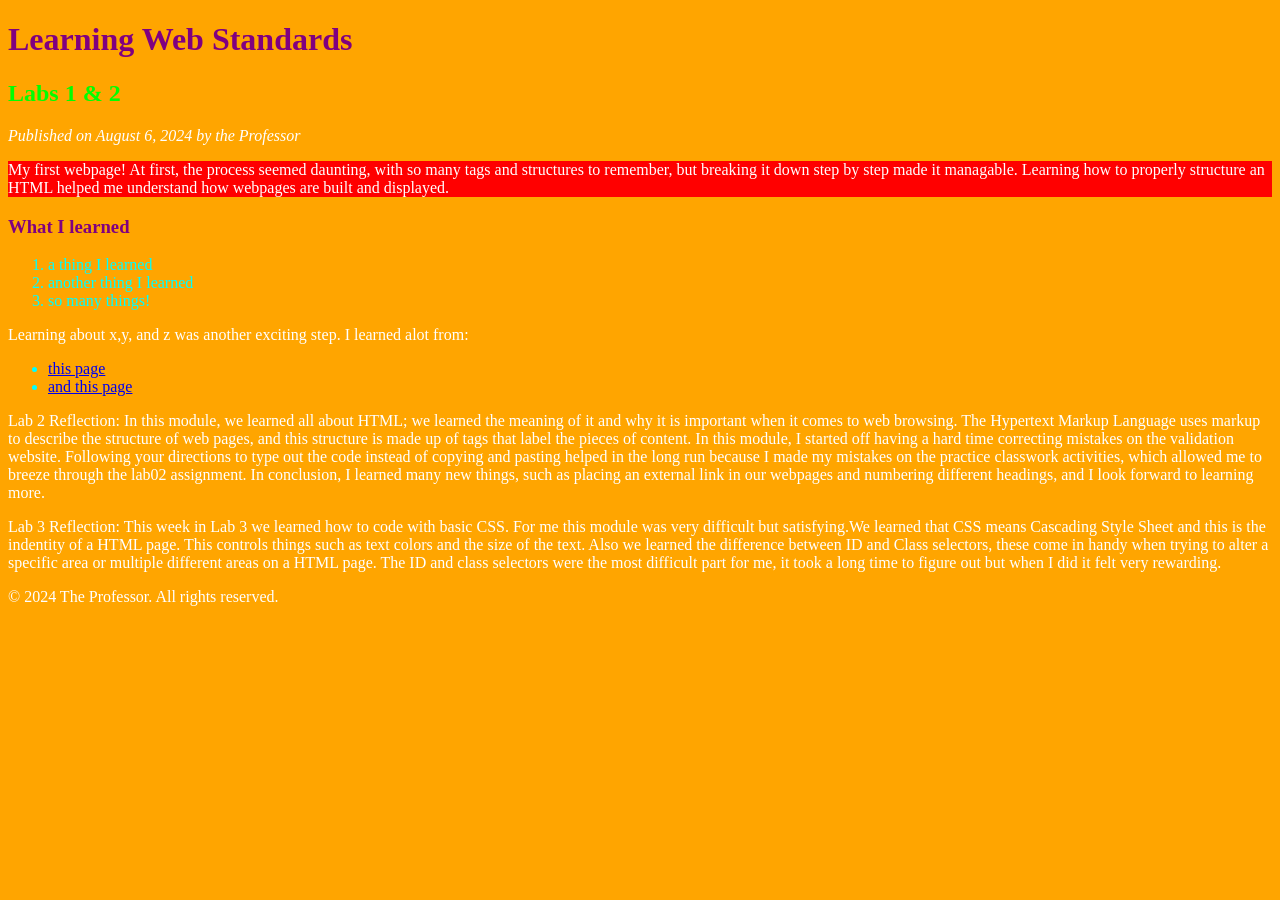
==== lab03/index.html @ 81ade7ff "Add files via upload" ====
<!DOCTYPE html>
<html lang="en">
<head>
        <meta charset="UTF-8">
        <title>Learning Web Standards</title>
        <link rel="stylesheet" href="/lab03/style.css">
    </head>
    <body>
        <H1 class="text">Learning Web Standards</H1>
        <h2>Labs 1 & 2</h2>
        <p><i>Published on August 6, 2024 by the Professor</i></p>
        <p id="alert">My first webpage! At first, the process seemed daunting, with so many tags and structures to remember, but breaking it down step by step made it managable. Learning how to properly structure an HTML helped me understand how webpages are built and displayed.</p>
        <h3 class="text"><strong>What I learned</strong></h3>
        <ol>
            <li>a thing I learned</li>
            <li>another thing I learned</li>
            <li>so many things!</li>
        </ol>
        <p>Learning about x,y, and z was another exciting step. I learned alot from:</p>
        <ul>
        <li><a href="https://youtu.be/tqWXteVXo-A?si=HqeXyAaRmDcEqBVT">this page</a></li>
        <li><a href="https://youtu.be/K95wqGpuNN0?si=2a1wZiMX39IHExAW">and this page</a></li>
        </ul>
        <p>Lab 2 Reflection: In this module, we learned all about HTML; we learned the meaning of it and why it is important when it comes to web browsing. The Hypertext Markup Language uses markup to describe the structure of web pages, and this structure is made up of tags that label the pieces of content. In this module, I started off having a hard time correcting mistakes on the validation website. Following your directions to type out the code instead of copying and pasting helped in the long run because I made my mistakes on the practice classwork activities, which allowed me to breeze through the lab02 assignment. In conclusion, I learned many new things, such as placing an external link in our webpages and numbering different headings, and I look forward to learning more.</p>
        <p>Lab 3 Reflection: This week in Lab 3 we learned how to code with basic CSS. For me this module was very difficult but satisfying.We learned that CSS means Cascading Style Sheet and this is the indentity of a HTML page. This controls things such as text colors and the size of the text. Also we learned the difference between ID and Class selectors, these come in handy when trying to alter a specific area or multiple different areas on a HTML page. The ID and class selectors were the most difficult part for me, it took a long time to figure out but when I did it felt very rewarding. </p>

        


        <p>© 2024 The Professor. All rights reserved.</p>
</body>
      


       


</html>
---- lab03/style.css ----
body{background-color:orange;
}

li{color:aqua}
h2{color:lime;font-weight:bold;}
p{color:white}
.text{color:purple}
#alert{background-color:red}
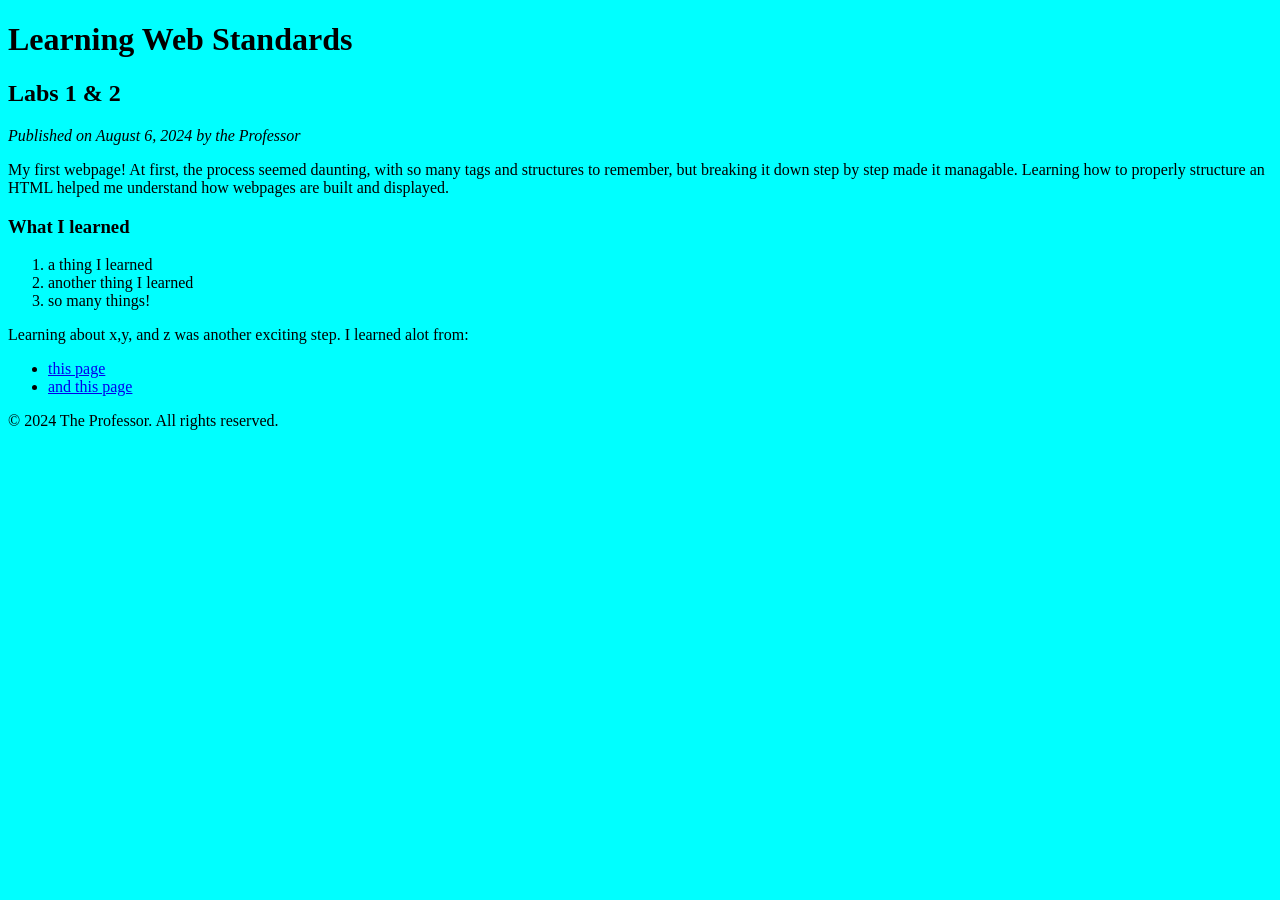
==== commit 8a39224e: "Add files via upload" ====
--- a/lab03/index.html
+++ b/lab03/index.html
@@ -6,11 +6,11 @@
         <link rel="stylesheet" href="/lab03/style.css">
     </head>
     <body>
-        <H1 class="text">Learning Web Standards</H1>
+        <H1>Learning Web Standards</H1>
         <h2>Labs 1 & 2</h2>
         <p><i>Published on August 6, 2024 by the Professor</i></p>
-        <p id="alert">My first webpage! At first, the process seemed daunting, with so many tags and structures to remember, but breaking it down step by step made it managable. Learning how to properly structure an HTML helped me understand how webpages are built and displayed.</p>
-        <h3 class="text"><strong>What I learned</strong></h3>
+        <p>My first webpage! At first, the process seemed daunting, with so many tags and structures to remember, but breaking it down step by step made it managable. Learning how to properly structure an HTML helped me understand how webpages are built and displayed.</p>
+        <h3><strong>What I learned</strong></h3>
         <ol>
             <li>a thing I learned</li>
             <li>another thing I learned</li>
@@ -21,12 +21,6 @@
         <li><a href="https://youtu.be/tqWXteVXo-A?si=HqeXyAaRmDcEqBVT">this page</a></li>
         <li><a href="https://youtu.be/K95wqGpuNN0?si=2a1wZiMX39IHExAW">and this page</a></li>
         </ul>
-        <p>Lab 2 Reflection: In this module, we learned all about HTML; we learned the meaning of it and why it is important when it comes to web browsing. The Hypertext Markup Language uses markup to describe the structure of web pages, and this structure is made up of tags that label the pieces of content. In this module, I started off having a hard time correcting mistakes on the validation website. Following your directions to type out the code instead of copying and pasting helped in the long run because I made my mistakes on the practice classwork activities, which allowed me to breeze through the lab02 assignment. In conclusion, I learned many new things, such as placing an external link in our webpages and numbering different headings, and I look forward to learning more.</p>
-        <p>Lab 3 Reflection: This week in Lab 3 we learned how to code with basic CSS. For me this module was very difficult but satisfying.We learned that CSS means Cascading Style Sheet and this is the indentity of a HTML page. This controls things such as text colors and the size of the text. Also we learned the difference between ID and Class selectors, these come in handy when trying to alter a specific area or multiple different areas on a HTML page. The ID and class selectors were the most difficult part for me, it took a long time to figure out but when I did it felt very rewarding. </p>
-
-        
-
-
         <p>© 2024 The Professor. All rights reserved.</p>
 </body>
       
--- a/lab03/style.css
+++ b/lab03/style.css
@@ -1,8 +1,2 @@
-body{background-color:orange;
+body{background-color: aqua;
 }
-
-li{color:aqua}
-h2{color:lime;font-weight:bold;}
-p{color:white}
-.text{color:purple}
-#alert{background-color:red}
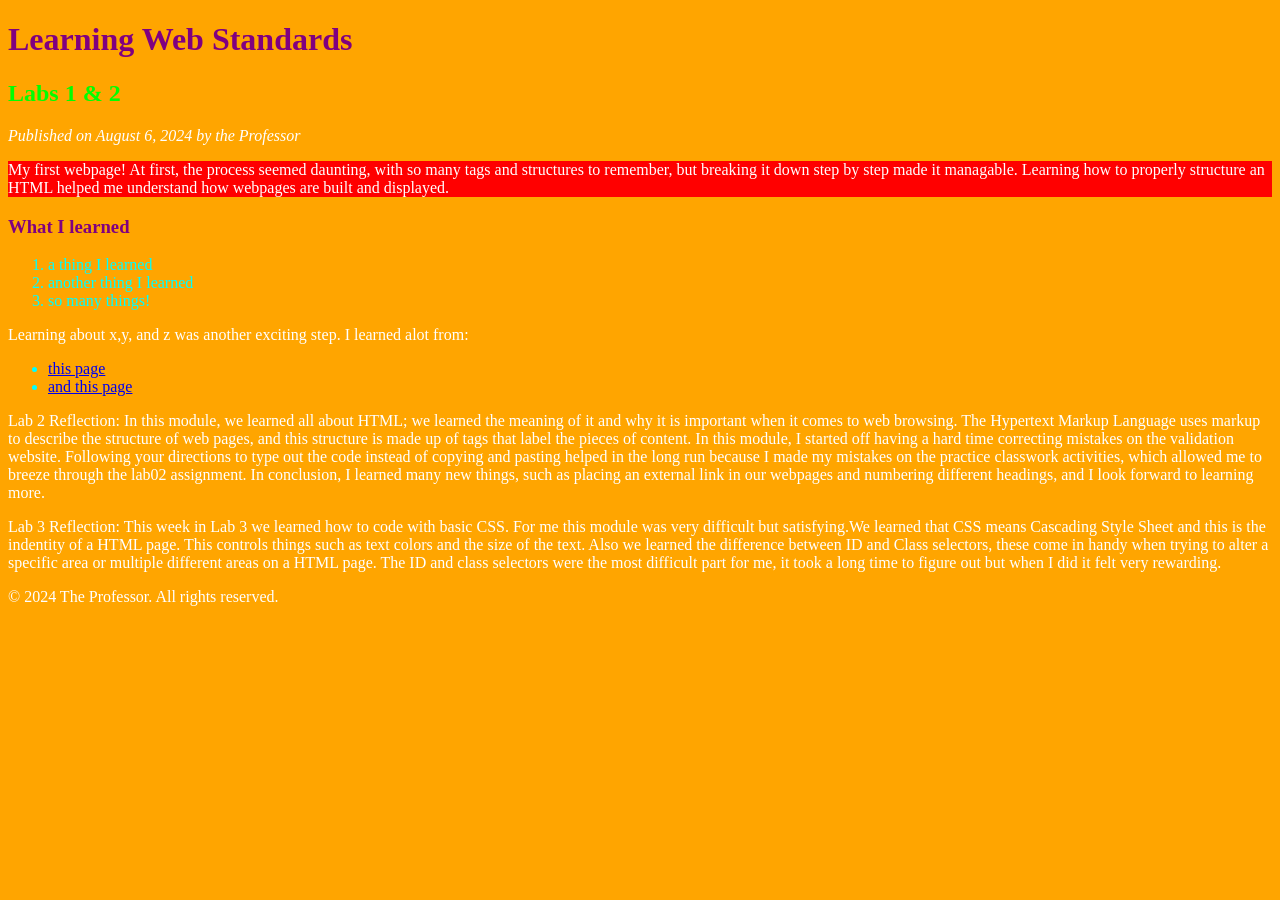
==== commit 629ec7ff: "Add files via upload" ====
--- a/lab03/index.html
+++ b/lab03/index.html
@@ -3,14 +3,14 @@
 <head>
         <meta charset="UTF-8">
         <title>Learning Web Standards</title>
-        <link rel="stylesheet" href="/lab03/style.css">
+        <link rel="stylesheet" href="style.css">
     </head>
     <body>
-        <H1>Learning Web Standards</H1>
+        <H1 class="text">Learning Web Standards</H1>
         <h2>Labs 1 & 2</h2>
         <p><i>Published on August 6, 2024 by the Professor</i></p>
-        <p>My first webpage! At first, the process seemed daunting, with so many tags and structures to remember, but breaking it down step by step made it managable. Learning how to properly structure an HTML helped me understand how webpages are built and displayed.</p>
-        <h3><strong>What I learned</strong></h3>
+        <p id="alert">My first webpage! At first, the process seemed daunting, with so many tags and structures to remember, but breaking it down step by step made it managable. Learning how to properly structure an HTML helped me understand how webpages are built and displayed.</p>
+        <h3 class="text"><strong>What I learned</strong></h3>
         <ol>
             <li>a thing I learned</li>
             <li>another thing I learned</li>
@@ -21,6 +21,12 @@
         <li><a href="https://youtu.be/tqWXteVXo-A?si=HqeXyAaRmDcEqBVT">this page</a></li>
         <li><a href="https://youtu.be/K95wqGpuNN0?si=2a1wZiMX39IHExAW">and this page</a></li>
         </ul>
+        <p>Lab 2 Reflection: In this module, we learned all about HTML; we learned the meaning of it and why it is important when it comes to web browsing. The Hypertext Markup Language uses markup to describe the structure of web pages, and this structure is made up of tags that label the pieces of content. In this module, I started off having a hard time correcting mistakes on the validation website. Following your directions to type out the code instead of copying and pasting helped in the long run because I made my mistakes on the practice classwork activities, which allowed me to breeze through the lab02 assignment. In conclusion, I learned many new things, such as placing an external link in our webpages and numbering different headings, and I look forward to learning more.</p>
+        <p>Lab 3 Reflection: This week in Lab 3 we learned how to code with basic CSS. For me this module was very difficult but satisfying.We learned that CSS means Cascading Style Sheet and this is the indentity of a HTML page. This controls things such as text colors and the size of the text. Also we learned the difference between ID and Class selectors, these come in handy when trying to alter a specific area or multiple different areas on a HTML page. The ID and class selectors were the most difficult part for me, it took a long time to figure out but when I did it felt very rewarding. </p>
+
+        
+
+
         <p>© 2024 The Professor. All rights reserved.</p>
 </body>
       
--- a/lab03/style.css
+++ b/lab03/style.css
@@ -1,2 +1,8 @@
-body{background-color: aqua;
+body{background-color:orange;
 }
+
+li{color:aqua}
+h2{color:lime;font-weight:bold;}
+p{color:white}
+.text{color:purple}
+#alert{background-color:red}
